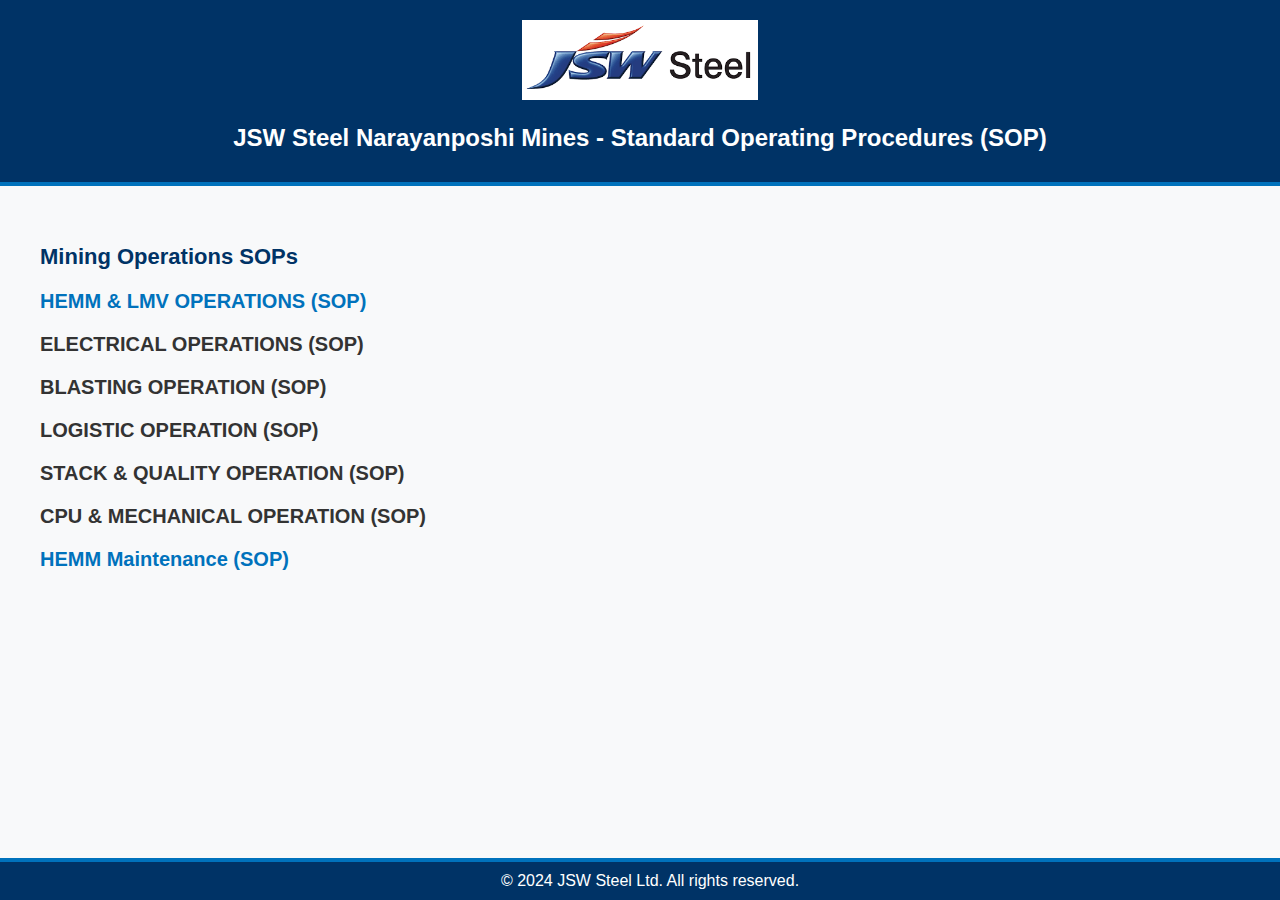
==== index.html @ bc9bc2dc "Update index.html" ====
<!DOCTYPE html>
<html lang="en">
<head>
    <meta charset="UTF-8">
    <meta name="viewport" content="width=device-width, initial-scale=1.0">
    <title>SOP List - JSW Steel</title>
    <link rel="stylesheet" href="styles.css">
    <script>
        // Toggle visibility of SOPs when category is clicked
        function toggleCategory(categoryId) {
            const category = document.getElementById(categoryId);
            if (category.style.display === "none") {
                category.style.display = "block";
            } else {
                category.style.display = "none";
            }
        }
    </script>
</head>
<body>

    <header>
        <div class="header-content">
            <img src="download.png" alt="JSW Steel Logo" class="logo">
            <h1>JSW Steel Narayanposhi Mines - Standard Operating Procedures (SOP)</h1>
        </div>
    </header>

    <main>
        <h2>Mining Operations SOPs</h2>
        
        <!-- HEMM & LMV OPERATIONS -->
        <h3 style="color: #0072bc;" onclick="toggleCategory('hemm-lmv')">HEMM & LMV OPERATIONS (SOP)</h3>
        <ul id="hemm-lmv" style="display: none;">
            <li><a href="https://jsw-my.sharepoint.com/:w:/g/personal/anek_kumar_jsw_in/EaRYu6mhkcBOqGXX2gjO2XkBR4qZYI5h_uhmExq1CGgp9A?e=fOqj7g" target="_blank">SOP - Drilling Operations</a></li>
            <li><a href="https://jsw-my.sharepoint.com/:w:/g/personal/anek_kumar_jsw_in/EYBkhdeFEyJDmpUG-keBQuIB2vAaLs3biigYbfBfxh2xOg?e=GNxdzI" target="_blank">SOP - Excavator Operations</a></li>
            <li><a href="https://jsw-my.sharepoint.com/:w:/g/personal/anek_kumar_jsw_in/EZt-j5x_ZltFh89CSc9U5bcB3PDZBtFViEXs465Tq-AZ2g?e=BG9xTW" target="_blank">SOP - Dumper Operations</a></li>
            <li><a href="https://jsw-my.sharepoint.com/:w:/g/personal/anek_kumar_jsw_in/EczfO4pX9h1MmZcbT-laAtcBEdFS4te6uWlJwFHxS_osPQ?e=M53Go2" target="_blank">SOP - GRADER English Operations</a></li>
            <li><a href="https://jsw-my.sharepoint.com/:w:/g/personal/anek_kumar_jsw_in/EWLXq6i38iNKgDp-ATx_tq8BNb994EmhkHN3PH1O3ayeNg?e=VDsI0X" target="_blank">SOP - Loader Operations</a></li>
            <li><a href="https://jsw-my.sharepoint.com/:w:/g/personal/anek_kumar_jsw_in/Ed1-ZoQPBzNNmX1lgRlRkc0BaJwB2UikdMZ8G7QUpH1hPA?e=RNFZcg" target="_blank">SOP - Hydra Crane Operations</a></li>
            <li><a href="https://jsw-my.sharepoint.com/:w:/g/personal/anek_kumar_jsw_in/EZfSCQBOYJBJu9aoRpgMcQsBc93vTjL1dJ5bBgZR8b7Qtg?e=E9eCUp" target="_blank">SOP - LMV Operations</a></li>
            <li><a href="https://jsw-my.sharepoint.com/:w:/g/personal/anek_kumar_jsw_in/EdDLpQskQLBNnvnFT7SKiwEBWkMA8wV7diI8YvANX_nLJA?e=zHrOZv" target="_blank">SOP - LMV 2 Operations</a></li>
            <li><a href="https://jsw-my.sharepoint.com/:w:/g/personal/anek_kumar_jsw_in/Eagj-Exncr9LoLzwU1T_39EBrDR8347ZBMNT59kdh7tu0g?e=Q73WOJ" target="_blank">SOP - Dozer English</a></li>
            <li><a href="https://jsw-my.sharepoint.com/:w:/g/personal/anek_kumar_jsw_in/EVwks5JQilJNo0jqMbCX5xsB0Mb93W2CqL6UjdbEnyNZZA?e=uGaFxO" target="_blank">SOP - CORE DRILL ENGLISH 30 A</a></li>
        </ul>
        
        <!-- ELECTRICAL OPERATIONS -->
        <h3 onclick="toggleCategory('electrical')">ELECTRICAL OPERATIONS (SOP)</h3>
        <ul id="electrical" style="display: none;">
            <li><a href="https://jsw-my.sharepoint.com/:w:/g/personal/anek_kumar_jsw_in/EWNcNxEUFuRDsDSwSk5wU8MBtB_GpNrt7T0EnW5pRByY2g?e=vUWmKv" target="_blank">SOP - Carrying out Electrical Repairs on both HT & LT Switches</a></li>
            <li><a href="https://jsw-my.sharepoint.com/:w:/g/personal/anek_kumar_jsw_in/ESEe9qfjoDJHjWufqbogjR0B4WFMoTzLPfBDn9Ihd93GFQ?e=k4EDan" target="_blank">SOP - DG Set Operations</a></li>
            <li><a href="https://jsw-my.sharepoint.com/:w:/g/personal/anek_kumar_jsw_in/EYayDrzY0CFEice7hnR-j6UBzGhqb48Rqru9zwH74wjGBQ?e=MVZBYE" target="_blank">SOP - Electrical Installation Operations</a></li>
            <li><a href="https://jsw-my.sharepoint.com/:w:/g/personal/anek_kumar_jsw_in/EXJ_C4Q1F4VCsjqD7J15NG4B4jgC9MQSgpWspBAYSxhuoA?e=OjMFhH" target="_blank">SOP - Work shutdown and re-charging procedures for electrical works</a></li>
            <li><a href="https://jsw-my.sharepoint.com/:w:/g/personal/anek_kumar_jsw_in/EXv82CtjIQRDqMSTkMMrtgUBDc3m3Jhr7QkSt1gXq71knQ?e=Rmq16b" target="_blank">SOP - Operation of High Tension (HT) Panel Operations</a></li>
        </ul>

        <!-- BLASTING OPERATIONS -->
        <h3 onclick="toggleCategory('blasting')">BLASTING OPERATION (SOP)</h3>
        <ul id="blasting" style="display: none;">
            <li><a href="https://jsw-my.sharepoint.com/:b:/g/personal/anek_kumar_jsw_in/EZaw6MpbM_9Hr2RzIgJ7334BeqAig4wDbXZqpOseD9_2eQ?e=Ri0cgS" target="_blank">SOP - HANDLING OF SME Operations</a></li>
            <li><a href="https://jsw-my.sharepoint.com/:b:/g/personal/anek_kumar_jsw_in/Eacsa2_HJ8FNkkU4ClXlSvQBouS_2uP6ALbHn8bw9tl05g?e=JWCa2W" target="_blank">SOP - Training procedure for Blasting crew Operations</a></li>
            <li><a href="https://jsw-my.sharepoint.com/:w:/g/personal/anek_kumar_jsw_in/EVeUCQWKb2BFgV84dZLrYo8B20fpWUGGEMfnQI_TYU3YHQ?e=VMpLrp" target="_blank">SOP - Blasting Operation</a></li>
            <li><a href="https://jsw-my.sharepoint.com/:i:/g/personal/anek_kumar_jsw_in/EaBQ0O-BJYtAkjABD7G5KbgBn7WAxAFw1I_73_e4I0Mtcw?e=8qDi27" target="_blank">SOP - Code of blasting signal Operations</a></li>
        </ul>

        <!-- LOGISTIC OPERATIONS -->
        <h3
        <!-- LOGISTIC OPERATIONS -->
        <h3 onclick="toggleCategory('logistics')">LOGISTIC OPERATION (SOP)</h3>
        <ul id="logistics" style="display: none;">
            <li><a href="https://jsw-my.sharepoint.com/:w:/g/personal/anek_kumar_jsw_in/EQkGkvK2k2tCsPQwRFBBf9gBjSYUFPXhS07fzmhqx6yLXg?e=UZybLZ" target="_blank">SOP - Transportation truck Drivers Operations</a></li>
            <li><a href="https://jsw-my.sharepoint.com/:w:/g/personal/anek_kumar_jsw_in/EYap-pxo7b1Ct99aqTNHncYBXNXZmjPPSu740hhfRRXecg?e=LBtsqG" target="_blank">SOP - Dispatch Operations</a></li>
        </ul>

        <!-- STACK & QUALITY OPERATIONS -->
        <h3 onclick="toggleCategory('stack-quality')">STACK & QUALITY OPERATION (SOP)</h3>
        <ul id="stack-quality" style="display: none;">
            <li><a href="https://jsw-my.sharepoint.com/:w:/g/personal/anek_kumar_jsw_in/EZCxtr94aGdLmZlhDzuk4e4BWDfKC36PNyukqPfObmoncA?e=wDQecN" target="_blank">SOP - Stack Making & Approval Process Operations</a></li>
            <li><a href="https://jsw-my.sharepoint.com/:w:/g/personal/anek_kumar_jsw_in/ETH0gh1TDPBAqLtG-BXpJBsB7BKwLf43m1OEyu-0dWQRWw?e=gtv7mj" target="_blank">SOP - Sampling Operations</a></li>
            <li><a href="https://jsw-my.sharepoint.com/:w:/g/personal/anek_kumar_jsw_in/EXNGv8rnj1tIip9WkePg1jQBmzx8DMO6UznDFxkGbXbdAA?e=iSTkMv" target="_blank">SOP - Quality control at Screen plants at JSW Mines</a></li>
        </ul>

        <!-- CPU & MECHANICAL OPERATIONS -->
        <h3 onclick="toggleCategory('cpu-mechanical')">CPU & MECHANICAL OPERATION (SOP)</h3>
        <ul id="cpu-mechanical" style="display: none;">
            <li><a href="https://jsw-my.sharepoint.com/:w:/g/personal/anek_kumar_jsw_in/ERci10Bs8N9Gi1K38KTePFsBXMpAHy25A89aVaKcmrQ_CA?e=1NcPWO" target="_blank">SOP - Excavation Works-CPU project Operations</a></li>
            <li><a href="https://jsw-my.sharepoint.com/:w:/g/personal/anek_kumar_jsw_in/EZ33ZGwiieZEm8MGxIegS9ABrfeTm813Vd6SV18vKlTVNg?e=cpQUN2" target="_blank">SOP - Safe code of Practice for working at heights</a></li>
            <li><a href="https://jsw-my.sharepoint.com/:w:/g/personal/anek_kumar_jsw_in/EbkT6ocWHBxPppG2Mq82UBsBd29tjqPGr9rYeBiv_cGldg?e=BepyyJ" target="_blank">SOP - Scaffolding Works Operations</a></li>
        </ul>

        <!-- HEMM Maintenance -->
        <h3 style="color: #0072bc;" onclick="toggleCategory('hemm-Maintenance')">HEMM Maintenance (SOP)</h3>
        <ul id="hemm-Maintenance" style="display: none;">
            <li><a href="https://jsw-my.sharepoint.com/:b:/g/personal/anek_kumar_jsw_in/ETo3LyGMQ8xMqkdb4SNJqxcBTqJKnI4_oAo4wxh02iTZGQ?e=8vEv8W" target="_blank">SOP - BATTERY MAINTENANCE</a></li>
             <li><a href="https://jsw-my.sharepoint.com/:b:/g/personal/anek_kumar_jsw_in/EUouAJr0bIVLgZHw8-CvWygBg90Z-m92ErvSVohCLcZbSw?e=jbPJRp" target="_blank">SOP - TYRE REMOVAL AND FITMENT</a></li>
            <!-- DAILY MAINTENANCE OF EQUIPMENTS -->
            <h3 style="color: #0072bc;" onclick="toggleCategory('DAILY MAINTENANCE OF EQUIPMENTS')">DAILY MAINTENANCE OF EQUIPMENTS (SOP)</h3>
            <ul id="DAILY MAINTENANCE OF EQUIPMENTS" style="display: none;">
                <li><a href="https://jsw-my.sharepoint.com/:b:/g/personal/anek_kumar_jsw_in/EeCd8FABE3hPj4atqhMacAgBQ4_y8pQNXpSDpRown9_TUQ?e=K2CI3j" target="_blank">SOP - DAILY MAINTENANCE OF HEMM</a></li>
                <li><a href="https://jsw-my.sharepoint.com/:b:/g/personal/anek_kumar_jsw_in/ESw5SaA1zVhBupoYee-qMX0BPgI2MF9Laq3FFYllIqfb4g?e=eDeeYe" target="_blank">SOP - DAILY MAINTENANCE OF DG</a></li>
                <li><a href="https://jsw-my.sharepoint.com/:b:/g/personal/anek_kumar_jsw_in/EWzBDdT6KL1FqIUbzFXWZtkBLFoLBtTTi-XVwFuOUjQCmw?e=uXFKyd" target="_blank">SOP - DAILY MAINTENANCE OF HMV</a></li>
            
             <!-- MAINTENANCE OF WHEEL LOADER -->
             <h3 style="color: #0072bc;" onclick="toggleCategory('MAINTENANCE OF WHEEL LOADER')"> MAINTENANCE OF WHEEL LOADER (SOP)</h3>
             <ul id="MAINTENANCE OF WHEEL LOADER" style="display: none;">
                <li><a href="https://jsw-my.sharepoint.com/:b:/g/personal/anek_kumar_jsw_in/EQXRGAJO8NNJvUxbN8M1ljUByWm6jYLtmDzkR0Low_-RRw?e=5g5kSF" target="_blank">SOP - 250 hrs SCHEDULE MAINTENANCE OF WHEEL LOADER</a></li>
                <li><a href="https://jsw-my.sharepoint.com/:b:/g/personal/anek_kumar_jsw_in/EU_I9HC_P4dHtEZLVGEkO4QB8ar_TMDxFGXOkrX2pECYzQ?e=Wo7gEt" target="_blank">SOP - 500 hrs SCHEDULE MAINTENANCE OF WHEEL LOADER</a></li>
                <li><a href="https://jsw-my.sharepoint.com/:b:/g/personal/anek_kumar_jsw_in/EQfHwFQhQgRFt5-ngHtcsEYB-xqVYOHE-YyKaFgqT55B3A?e=ZoLgHA" target="_blank">SOP - 1000 hrs SCHEDULE MAINTENANCE OF WHEEL LOADER</a></li>
                <li><a href="https://jsw-my.sharepoint.com/:b:/g/personal/anek_kumar_jsw_in/EU9r-i8FjM1Cpca5bSKoVQoBwmk72Tmhrm-siCUT8dlYag?e=TL5GlY" target="_blank">SOP - 2000 hrs SCHEDULE MAINTENANCE OF WHEEL LOADER</a></li>
        </ul>


        <!-- OTHERS -->
        <h3 onclick="toggleCategory('others')">OTHERS (SOP)</h3>
        <ul id="others" style="display: none;">
            <li><a href="https://jsw-my.sharepoint.com/:w:/g/personal/anek_kumar_jsw_in/Efb9FfCUNJdPlMdu9edSWTQBBmpvjU30p4fpCpW6mqy9Lw?e=yUL5gH" target="_blank">SOP - Lockout-Tag out Operations</a></li>
            <li><a href="https://jsw-my.sharepoint.com/:w:/g/personal/anek_kumar_jsw_in/ESGLqdKkh15OioDR5J8W1gkBFWZysIwTIGHk0nkBh97kZw?e=rAjMmx" target="_blank">SOP - OJT Operations</a></li>
        </ul>
    </main>

    <footer>
        <p>&copy; 2024 JSW Steel Ltd. All rights reserved.</p>
    </footer>

</body>
</html>
---- styles.css ----
/* General Styles */
body {
    font-family: 'Arial', sans-serif;
    margin: 0;
    padding: 0;
    background-color: #f8f9fa;
    color: #333;
}

/* Header Styles */
header {
    background-color: #003366;
    color: white;
    padding: 20px;
    text-align: center;
    border-bottom: 4px solid #0072bc;
}

.logo {
    height: 80px;
    width: auto;
    margin-bottom: 10px;
}

header h1 {
    font-size: 24px;
    font-weight: bold;
    margin: 10px 0;
}

/* Main Content */
main {
    padding: 40px;
    text-align: left;
}

h2 {
    font-size: 22px;
    color: #003366;
    margin-bottom: 20px;
}

/* Category headers with different colors */
h3 {
    font-size: 20px;
    cursor: pointer;
    margin-bottom: 10px;
    transition: color 0.3s ease;
}

/* HEMM & LMV */
h3.hemm-lmv {
    color: #0072bc !important;
}

h3.hemm-lmv:hover {
    color: #004d66 !important;
}

/* Electrical */
h3.electrical {
    color: #ff9900 !important;
}

h3.electrical:hover {
    color: #cc7a00 !important;
}

/* Blasting */
h3.blasting {
    color: #cc3333 !important;
}

h3.blasting:hover {
    color: #a32929 !important;
}

/* Logistics */
h3.logistics {
    color: #339933 !important;
}

h3.logistics:hover {
    color: #267326 !important;
}

/* Stack & Quality */
h3.stack-quality {
    color: #9966cc !important;
}

h3.stack-quality:hover {
    color: #7a52a3 !important;
}

/* CPU & Mechanical */
h3.cpu-mechanical {
    color: #ff6666 !important;
}

h3.cpu-mechanical:hover {
    color: #cc5252 !important;
}

/* Others */
h3.others {
    color: #999999 !important;
}

h3.others:hover {
    color: #666666 !important;
}

ul {
    list-style-type: none;
    padding-left: 20px;
}

li {
    margin: 15px 0;
}

a {
    text-decoration: none;
    color: #0072bc;
    font-size: 18px;
    font-weight: bold;
    transition: color 0.3s;
}

a:hover {
    color: #004d66;
}

/* Footer Styles */
footer {
    background-color: #003366;
    color: white;
    text-align: center;
    padding: 10px;
    position: fixed;
    bottom: 0;
    width: 100%;
    border-top: 4px solid #0072bc;
}

footer p {
    margin: 0;
}
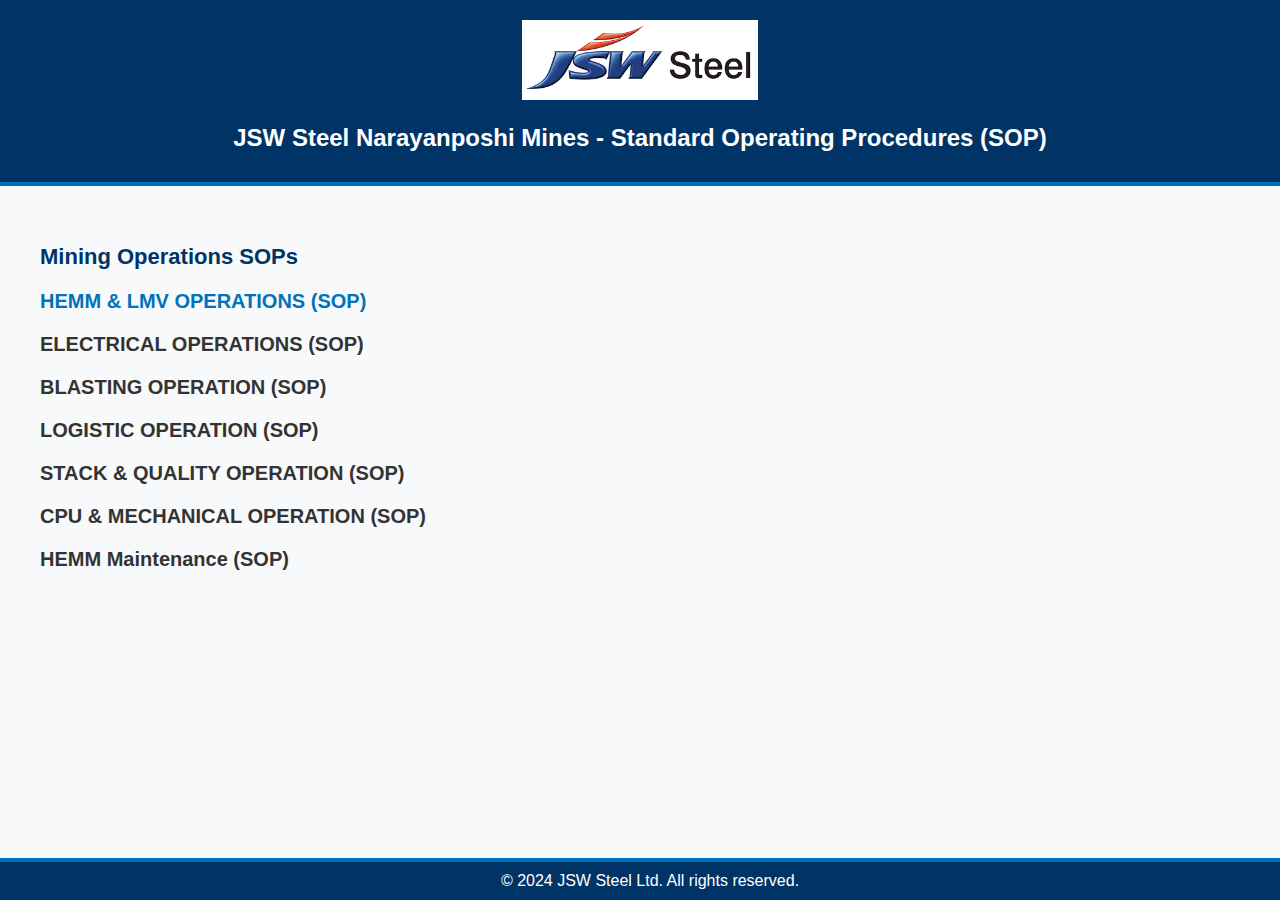
==== commit e7803cf1: "Update index.html" ====
--- a/index.html
+++ b/index.html
@@ -89,19 +89,19 @@
         </ul>
 
         <!-- HEMM Maintenance -->
-        <h3 style="color: #0072bc;" onclick="toggleCategory('hemm-Maintenance')">HEMM Maintenance (SOP)</h3>
+        <h3 onclick="toggleCategory('hemm-Maintenance')">HEMM Maintenance (SOP)</h3>
         <ul id="hemm-Maintenance" style="display: none;">
             <li><a href="https://jsw-my.sharepoint.com/:b:/g/personal/anek_kumar_jsw_in/ETo3LyGMQ8xMqkdb4SNJqxcBTqJKnI4_oAo4wxh02iTZGQ?e=8vEv8W" target="_blank">SOP - BATTERY MAINTENANCE</a></li>
              <li><a href="https://jsw-my.sharepoint.com/:b:/g/personal/anek_kumar_jsw_in/EUouAJr0bIVLgZHw8-CvWygBg90Z-m92ErvSVohCLcZbSw?e=jbPJRp" target="_blank">SOP - TYRE REMOVAL AND FITMENT</a></li>
             <!-- DAILY MAINTENANCE OF EQUIPMENTS -->
-            <h3 style="color: #0072bc;" onclick="toggleCategory('DAILY MAINTENANCE OF EQUIPMENTS')">DAILY MAINTENANCE OF EQUIPMENTS (SOP)</h3>
+            <h3  onclick="toggleCategory('DAILY MAINTENANCE OF EQUIPMENTS')">DAILY MAINTENANCE OF EQUIPMENTS (SOP)</h3>
             <ul id="DAILY MAINTENANCE OF EQUIPMENTS" style="display: none;">
                 <li><a href="https://jsw-my.sharepoint.com/:b:/g/personal/anek_kumar_jsw_in/EeCd8FABE3hPj4atqhMacAgBQ4_y8pQNXpSDpRown9_TUQ?e=K2CI3j" target="_blank">SOP - DAILY MAINTENANCE OF HEMM</a></li>
                 <li><a href="https://jsw-my.sharepoint.com/:b:/g/personal/anek_kumar_jsw_in/ESw5SaA1zVhBupoYee-qMX0BPgI2MF9Laq3FFYllIqfb4g?e=eDeeYe" target="_blank">SOP - DAILY MAINTENANCE OF DG</a></li>
                 <li><a href="https://jsw-my.sharepoint.com/:b:/g/personal/anek_kumar_jsw_in/EWzBDdT6KL1FqIUbzFXWZtkBLFoLBtTTi-XVwFuOUjQCmw?e=uXFKyd" target="_blank">SOP - DAILY MAINTENANCE OF HMV</a></li>
             
              <!-- MAINTENANCE OF WHEEL LOADER -->
-             <h3 style="color: #0072bc;" onclick="toggleCategory('MAINTENANCE OF WHEEL LOADER')"> MAINTENANCE OF WHEEL LOADER (SOP)</h3>
+             <h3 onclick="toggleCategory('MAINTENANCE OF WHEEL LOADER')"> MAINTENANCE OF WHEEL LOADER (SOP)</h3>
              <ul id="MAINTENANCE OF WHEEL LOADER" style="display: none;">
                 <li><a href="https://jsw-my.sharepoint.com/:b:/g/personal/anek_kumar_jsw_in/EQXRGAJO8NNJvUxbN8M1ljUByWm6jYLtmDzkR0Low_-RRw?e=5g5kSF" target="_blank">SOP - 250 hrs SCHEDULE MAINTENANCE OF WHEEL LOADER</a></li>
                 <li><a href="https://jsw-my.sharepoint.com/:b:/g/personal/anek_kumar_jsw_in/EU_I9HC_P4dHtEZLVGEkO4QB8ar_TMDxFGXOkrX2pECYzQ?e=Wo7gEt" target="_blank">SOP - 500 hrs SCHEDULE MAINTENANCE OF WHEEL LOADER</a></li>
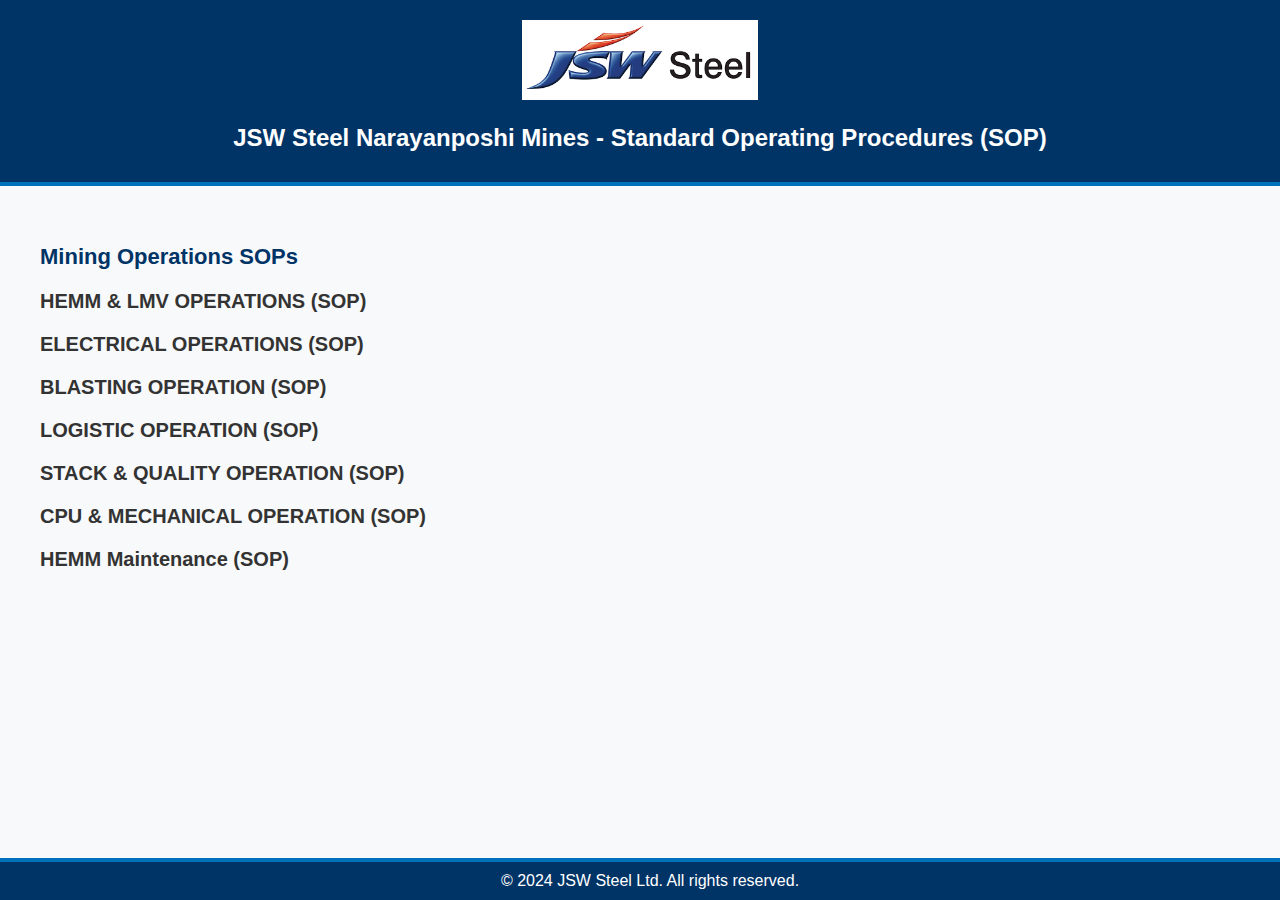
==== commit 58c9dc54: "Update index.html" ====
--- a/index.html
+++ b/index.html
@@ -30,7 +30,7 @@
         <h2>Mining Operations SOPs</h2>
         
         <!-- HEMM & LMV OPERATIONS -->
-        <h3 style="color: #0072bc;" onclick="toggleCategory('hemm-lmv')">HEMM & LMV OPERATIONS (SOP)</h3>
+        <h3 onclick="toggleCategory('hemm-lmv')">HEMM & LMV OPERATIONS (SOP)</h3>
         <ul id="hemm-lmv" style="display: none;">
             <li><a href="https://jsw-my.sharepoint.com/:w:/g/personal/anek_kumar_jsw_in/EaRYu6mhkcBOqGXX2gjO2XkBR4qZYI5h_uhmExq1CGgp9A?e=fOqj7g" target="_blank">SOP - Drilling Operations</a></li>
             <li><a href="https://jsw-my.sharepoint.com/:w:/g/personal/anek_kumar_jsw_in/EYBkhdeFEyJDmpUG-keBQuIB2vAaLs3biigYbfBfxh2xOg?e=GNxdzI" target="_blank">SOP - Excavator Operations</a></li>
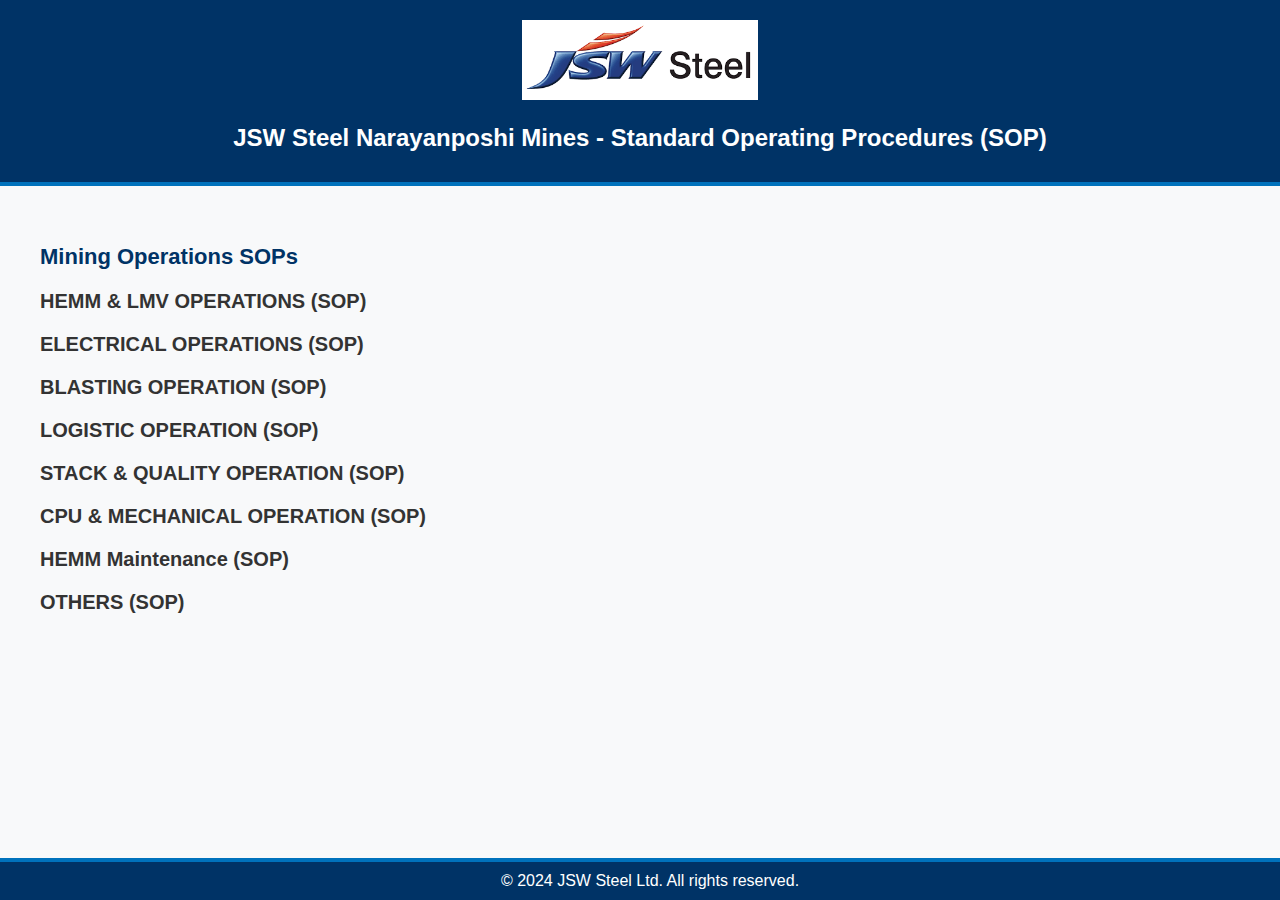
==== commit 941cc1dc: "Update index.html" ====
--- a/index.html
+++ b/index.html
@@ -95,14 +95,14 @@
              <li><a href="https://jsw-my.sharepoint.com/:b:/g/personal/anek_kumar_jsw_in/EUouAJr0bIVLgZHw8-CvWygBg90Z-m92ErvSVohCLcZbSw?e=jbPJRp" target="_blank">SOP - TYRE REMOVAL AND FITMENT</a></li>
             <!-- DAILY MAINTENANCE OF EQUIPMENTS -->
             <h3  onclick="toggleCategory('DAILY MAINTENANCE OF EQUIPMENTS')">DAILY MAINTENANCE OF EQUIPMENTS (SOP)</h3>
-            <ul id="DAILY MAINTENANCE OF EQUIPMENTS" style="display: none;">
+             id="DAILY MAINTENANCE OF EQUIPMENTS" style="display: none;">
                 <li><a href="https://jsw-my.sharepoint.com/:b:/g/personal/anek_kumar_jsw_in/EeCd8FABE3hPj4atqhMacAgBQ4_y8pQNXpSDpRown9_TUQ?e=K2CI3j" target="_blank">SOP - DAILY MAINTENANCE OF HEMM</a></li>
                 <li><a href="https://jsw-my.sharepoint.com/:b:/g/personal/anek_kumar_jsw_in/ESw5SaA1zVhBupoYee-qMX0BPgI2MF9Laq3FFYllIqfb4g?e=eDeeYe" target="_blank">SOP - DAILY MAINTENANCE OF DG</a></li>
                 <li><a href="https://jsw-my.sharepoint.com/:b:/g/personal/anek_kumar_jsw_in/EWzBDdT6KL1FqIUbzFXWZtkBLFoLBtTTi-XVwFuOUjQCmw?e=uXFKyd" target="_blank">SOP - DAILY MAINTENANCE OF HMV</a></li>
             
              <!-- MAINTENANCE OF WHEEL LOADER -->
              <h3 onclick="toggleCategory('MAINTENANCE OF WHEEL LOADER')"> MAINTENANCE OF WHEEL LOADER (SOP)</h3>
-             <ul id="MAINTENANCE OF WHEEL LOADER" style="display: none;">
+              id="MAINTENANCE OF WHEEL LOADER" style="display: none;">
                 <li><a href="https://jsw-my.sharepoint.com/:b:/g/personal/anek_kumar_jsw_in/EQXRGAJO8NNJvUxbN8M1ljUByWm6jYLtmDzkR0Low_-RRw?e=5g5kSF" target="_blank">SOP - 250 hrs SCHEDULE MAINTENANCE OF WHEEL LOADER</a></li>
                 <li><a href="https://jsw-my.sharepoint.com/:b:/g/personal/anek_kumar_jsw_in/EU_I9HC_P4dHtEZLVGEkO4QB8ar_TMDxFGXOkrX2pECYzQ?e=Wo7gEt" target="_blank">SOP - 500 hrs SCHEDULE MAINTENANCE OF WHEEL LOADER</a></li>
                 <li><a href="https://jsw-my.sharepoint.com/:b:/g/personal/anek_kumar_jsw_in/EQfHwFQhQgRFt5-ngHtcsEYB-xqVYOHE-YyKaFgqT55B3A?e=ZoLgHA" target="_blank">SOP - 1000 hrs SCHEDULE MAINTENANCE OF WHEEL LOADER</a></li>
